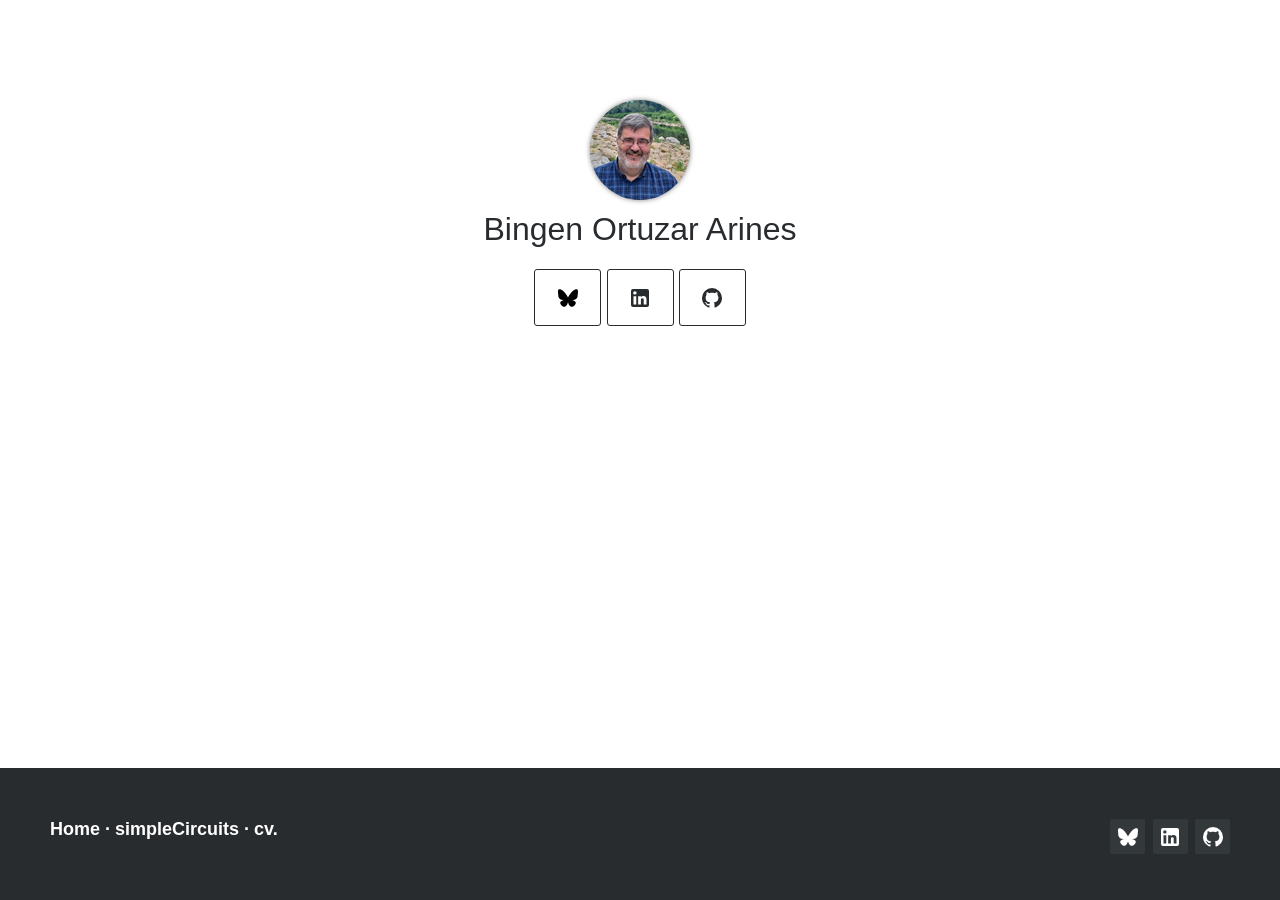
==== index.html @ 170cfe61 "Subida inicial" ====
﻿<!DOCTYPE html>
<html xmlns="http://www.w3.org/1999/xhtml">
<head>
	<meta charset="utf-8" />
	
	<title>Bingen Ortuzar Arines | Personal Website</title>
	<meta name="keywords" content="Bingen Ortuzar, software developer, personal website" />
    <meta name="viewport" content="width=device-width" />
	<meta name="description" content="Personal website of Bingen Ortuzar Arines - Software Developer" />
	<meta name="author" content="Bingen Ortuzar" />
    <link href="res\main.css" rel="stylesheet" />
    <link rel="icon" type="image/png" href="res/nl6uxp1o.png" />
</head>

<body>
   
<div id="GlobalDiv">
   
    
    <header> 
	
    <img class="Pic" src="res/nl6uxp1o.png"  width="100" height="100"/>
   
        <h1>
             Bingen Ortuzar Arines 
        </h1>
		<h2>
		<a href="https://bsky.app/profile/bingen.dev"><img src="res/bluesky_media_kit_logo.svg" class="icon" alt="Bluesky"/></a>
				<a href="http://www.linkedin.com/in/bingen"><svg class="icon" viewBox="0 0 24 24" width="24" height="24"><path fill="currentColor" d="M19 3a2 2 0 0 1 2 2v14a2 2 0 0 1-2 2H5a2 2 0 0 1-2-2V5a2 2 0 0 1 2-2h14m-.5 15.5v-5.3a3.26 3.26 0 0 0-3.26-3.26c-.85 0-1.84.52-2.32 1.3v-1.11h-2.79v8.37h2.79v-4.93c0-.77.62-1.4 1.39-1.4a1.4 1.4 0 0 1 1.4 1.4v4.93h2.79M6.88 8.56a1.68 1.68 0 0 0 1.68-1.68c0-.93-.75-1.69-1.68-1.69a1.69 1.69 0 0 0-1.69 1.69c0 .93.76 1.68 1.69 1.68m1.39 9.94v-8.37H5.5v8.37h2.77z"/></svg></a>
				<a href="http://github.com/bingenortuzar"><svg class="icon" viewBox="0 0 24 24" width="24" height="24"><path fill="currentColor" d="M12 2A10 10 0 0 0 2 12c0 4.42 2.87 8.17 6.84 9.5.5.08.66-.23.66-.5v-1.69c-2.77.6-3.36-1.34-3.36-1.34-.46-1.16-1.11-1.47-1.11-1.47-.91-.62.07-.6.07-.6 1 .07 1.53 1.03 1.53 1.03.87 1.52 2.34 1.07 2.91.83.09-.65.35-1.09.63-1.34-2.22-.25-4.55-1.11-4.55-4.92 0-1.11.38-2 1.03-2.71-.1-.25-.45-1.29.1-2.64 0 0 .84-.27 2.75 1.02.79-.22 1.65-.33 2.5-.33.85 0 1.71.11 2.5.33 1.91-1.29 2.75-1.02 2.75-1.02.55 1.35.2 2.39.1 2.64.65.71 1.03 1.6 1.03 2.71 0 3.82-2.34 4.66-4.57 4.91.36.31.69.92.69 1.85V21c0 .27.16.59.67.5C19.14 20.16 22 16.42 22 12A10 10 0 0 0 12 2z"/></svg></a>
		</h2>
        
    </header>
</div>
<footer class="footer-distributed">

			<div class="footer-right">

				<a href="https://bsky.app/profile/bingen.dev"><img src="res/bluesky_media_kit_logo.svg" class="icon" alt="Bluesky"/></a>
				<a href="http://www.linkedin.com/in/bingen"><svg class="icon" viewBox="0 0 24 24" width="24" height="24"><path fill="currentColor" d="M19 3a2 2 0 0 1 2 2v14a2 2 0 0 1-2 2H5a2 2 0 0 1-2-2V5a2 2 0 0 1 2-2h14m-.5 15.5v-5.3a3.26 3.26 0 0 0-3.26-3.26c-.85 0-1.84.52-2.32 1.3v-1.11h-2.79v8.37h2.79v-4.93c0-.77.62-1.4 1.39-1.4a1.4 1.4 0 0 1 1.4 1.4v4.93h2.79M6.88 8.56a1.68 1.68 0 0 0 1.68-1.68c0-.93-.75-1.69-1.68-1.69a1.69 1.69 0 0 0-1.69 1.69c0 .93.76 1.68 1.69 1.68m1.39 9.94v-8.37H5.5v8.37h2.77z"/></svg></a>
				<a href="http://github.com/bingenortuzar"><svg class="icon" viewBox="0 0 24 24" width="24" height="24"><path fill="currentColor" d="M12 2A10 10 0 0 0 2 12c0 4.42 2.87 8.17 6.84 9.5.5.08.66-.23.66-.5v-1.69c-2.77.6-3.36-1.34-3.36-1.34-.46-1.16-1.11-1.47-1.11-1.47-.91-.62.07-.6.07-.6 1 .07 1.53 1.03 1.53 1.03.87 1.52 2.34 1.07 2.91.83.09-.65.35-1.09.63-1.34-2.22-.25-4.55-1.11-4.55-4.92 0-1.11.38-2 1.03-2.71-.1-.25-.45-1.29.1-2.64 0 0 .84-.27 2.75 1.02.79-.22 1.65-.33 2.5-.33.85 0 1.71.11 2.5.33 1.91-1.29 2.75-1.02 2.75-1.02.55 1.35.2 2.39.1 2.64.65.71 1.03 1.6 1.03 2.71 0 3.82-2.34 4.66-4.57 4.91.36.31.69.92.69 1.85V21c0 .27.16.59.67.5C19.14 20.16 22 16.42 22 12A10 10 0 0 0 12 2z"/></svg></a>

			</div>

			<div class="footer-left">

				<p class="footer-links">
					<a href="http://bingen.dev">Home</a>
					·
					<a href="http://simplecircuits.bingen.dev">simpleCircuits</a>
					·
					<a href="http://www.linkedin.com/in/bingen">cv.</a>
					
				</p>

				
			</div>

		</footer>

</body>
</html>
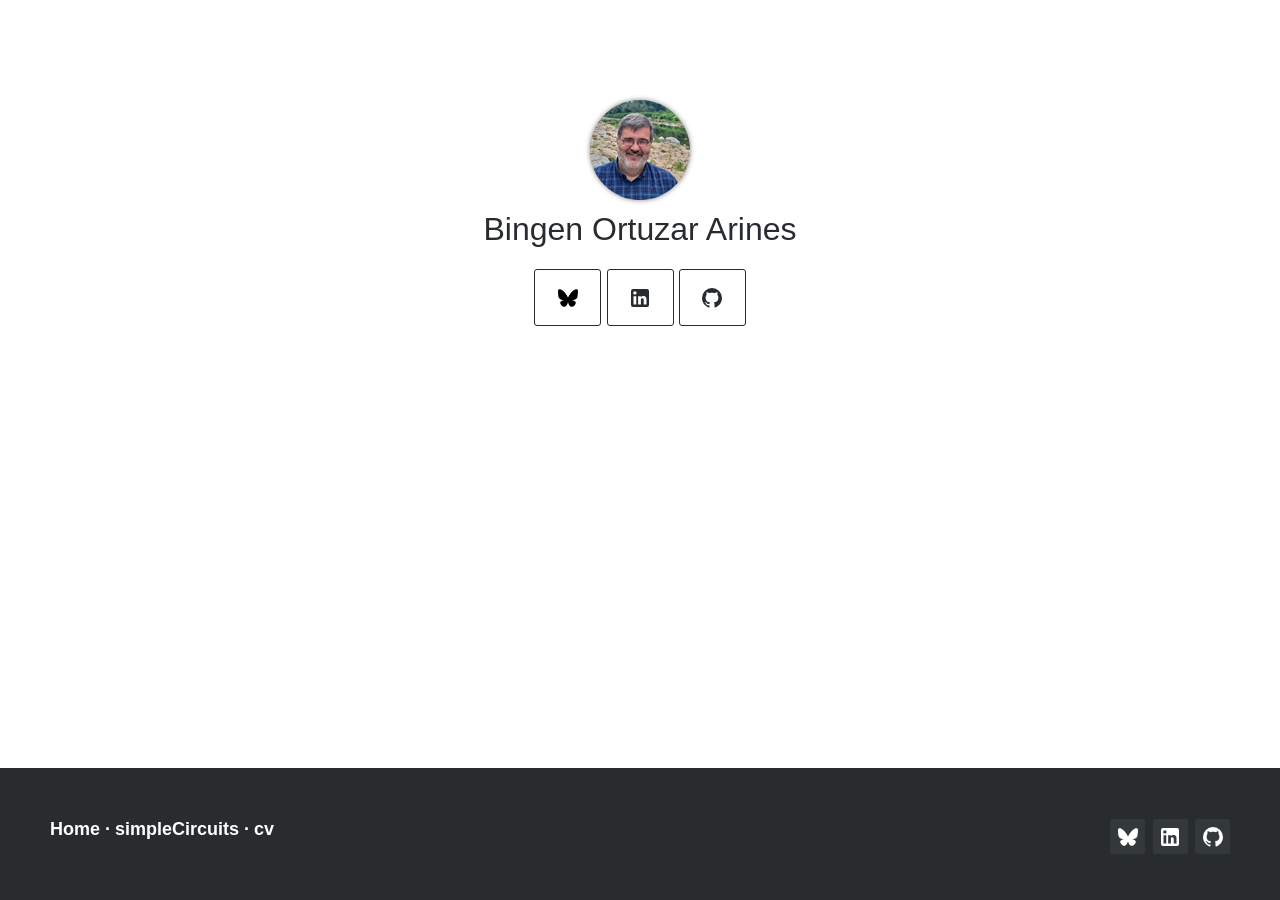
==== commit 9e7af437: "Fix HTML encoding issues in index.html" ====
--- a/index.html
+++ b/index.html
@@ -49,7 +49,7 @@
 					·
 					<a href="http://simplecircuits.bingen.dev">simpleCircuits</a>
 					·
-					<a href="http://www.linkedin.com/in/bingen">cv.</a>
+					<a href="http://www.linkedin.com/in/bingen">cv</a>
 					
 				</p>
 
